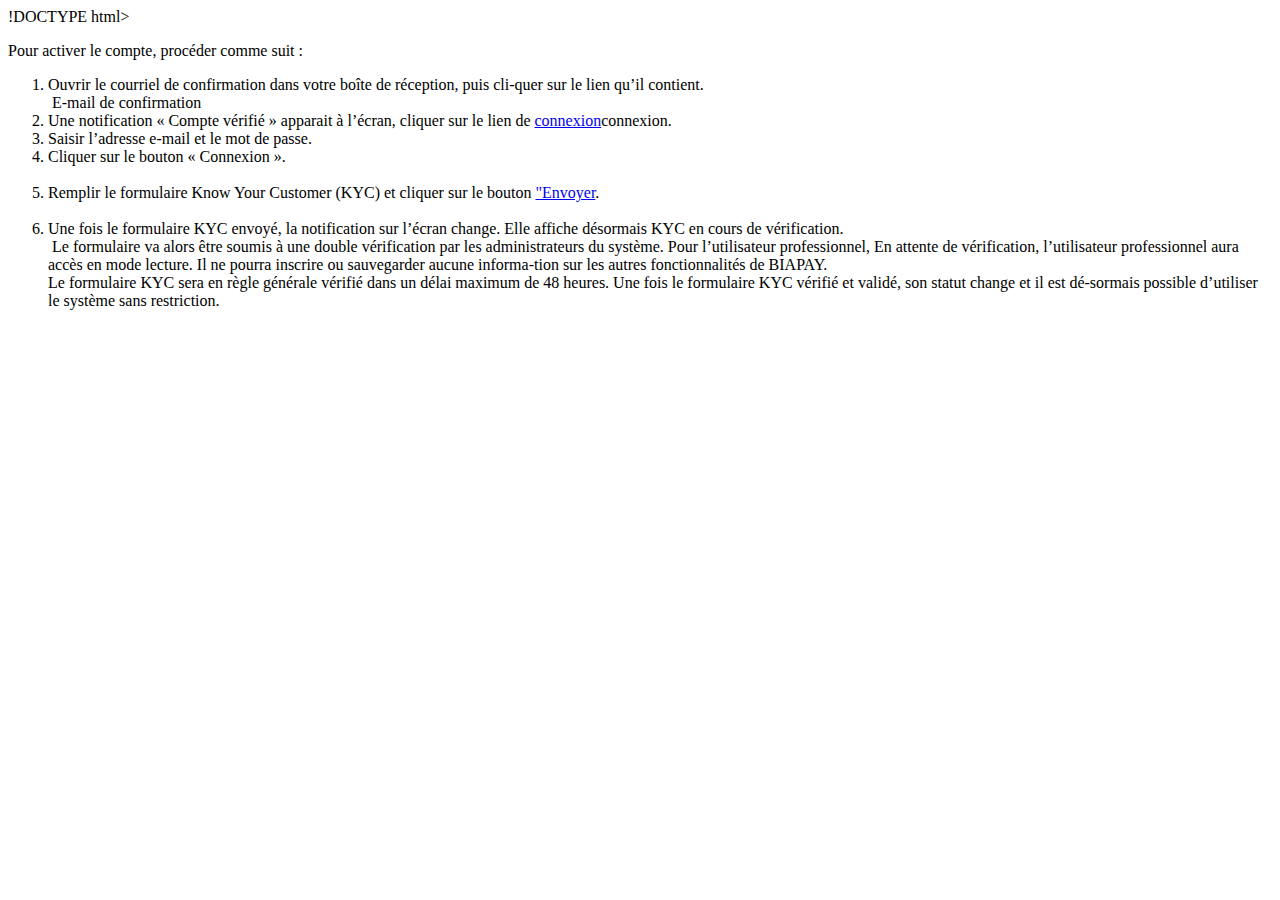
==== Activer_un_compte.html @ 108e6a7e "create_account_activation page" ====
!DOCTYPE html>
<html lang="fr">
    <head>
        <meta charset="utf-8" />
        <title> Activer un compte </title>
    </head>
<body>
    <p>Pour activer le compte, procéder comme suit :<br>
        <ol>
        <li>Ouvrir le courriel de confirmation dans votre boîte de réception, puis cli-quer sur le lien qu’il contient.</li>
        <img scr ="email confirmation"> E-mail de confirmation
        <li>Une notification « Compte vérifié » apparait à l’écran, cliquer sur le lien de <a href="https://biapay.net/connexion">connexion</a>connexion.</li>
        <li>Saisir l’adresse e-mail et le mot de passe.</li>
        <li>Cliquer sur le bouton « Connexion ».</li>
        <img scr="Écran de connexion Compte privé">
        <img scr=" Écran de connexion Compte professionnel">
        <li>Remplir le formulaire Know Your Customer (KYC) et cliquer sur le bouton <a href="https://biapay.net/kyc_form/send">"Envoyer</a>.</li>
        <img scr="Formulaire KYC d’un compte privé">
        <img scr="Formulaire KYC d’un compte professionnel">
        <li>Une fois le formulaire KYC envoyé, la notification sur l’écran change. Elle affiche désormais KYC en cours de vérification.</li>
        <img scr="Notification d’envoi du KYC">
        Le formulaire va alors être soumis à une double vérification par les administrateurs du système. Pour l’utilisateur professionnel, En attente de vérification, l’utilisateur professionnel aura accès en mode lecture. Il ne pourra inscrire ou sauvegarder aucune informa-tion sur les autres fonctionnalités de BIAPAY. <br>Le formulaire KYC sera en règle générale vérifié dans un délai maximum de 48 heures. Une fois le formulaire KYC vérifié et validé, son statut change et il est dé-sormais possible d’utiliser le système sans restriction.
        </p>
</body>
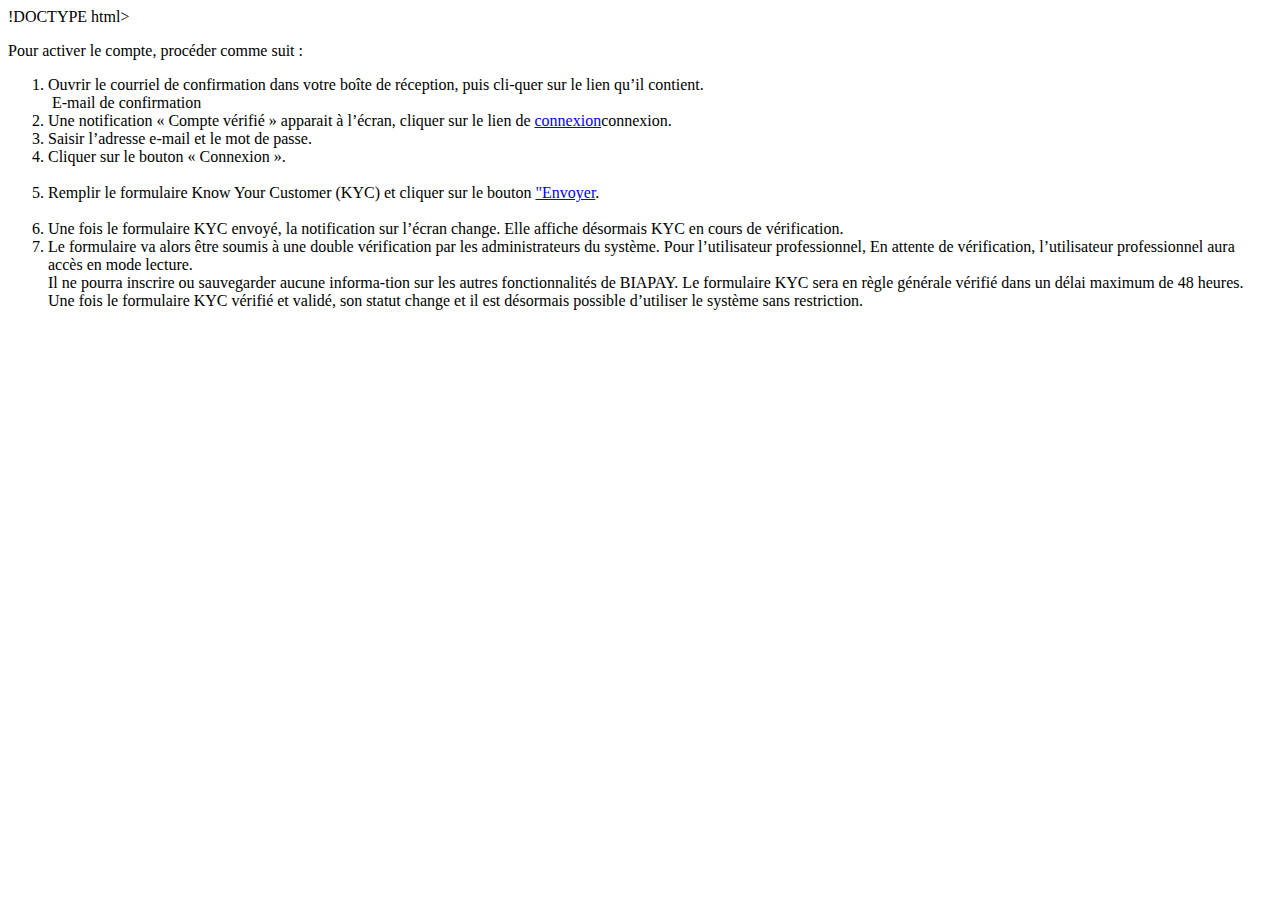
==== commit 77ea31db: "create deconnexion page" ====
--- a/Activer_un_compte.html
+++ b/Activer_un_compte.html
@@ -19,6 +19,7 @@
         <img scr="Formulaire KYC d’un compte professionnel">
         <li>Une fois le formulaire KYC envoyé, la notification sur l’écran change. Elle affiche désormais KYC en cours de vérification.</li>
         <img scr="Notification d’envoi du KYC">
-        Le formulaire va alors être soumis à une double vérification par les administrateurs du système. Pour l’utilisateur professionnel, En attente de vérification, l’utilisateur professionnel aura accès en mode lecture. Il ne pourra inscrire ou sauvegarder aucune informa-tion sur les autres fonctionnalités de BIAPAY. <br>Le formulaire KYC sera en règle générale vérifié dans un délai maximum de 48 heures. Une fois le formulaire KYC vérifié et validé, son statut change et il est dé-sormais possible d’utiliser le système sans restriction.
+        <li>Le formulaire va alors être soumis à une double vérification par les administrateurs du système. Pour l’utilisateur professionnel, En attente de vérification, l’utilisateur professionnel aura accès en mode lecture. <br>Il ne pourra inscrire ou sauvegarder aucune informa-tion sur les autres fonctionnalités de BIAPAY. Le formulaire KYC sera en règle générale vérifié dans un délai maximum de 48 heures. Une fois le formulaire KYC vérifié et validé, son statut change et il est désormais possible d’utiliser le système sans restriction.</li>
         </p>
-</body>+</body>
+</html>